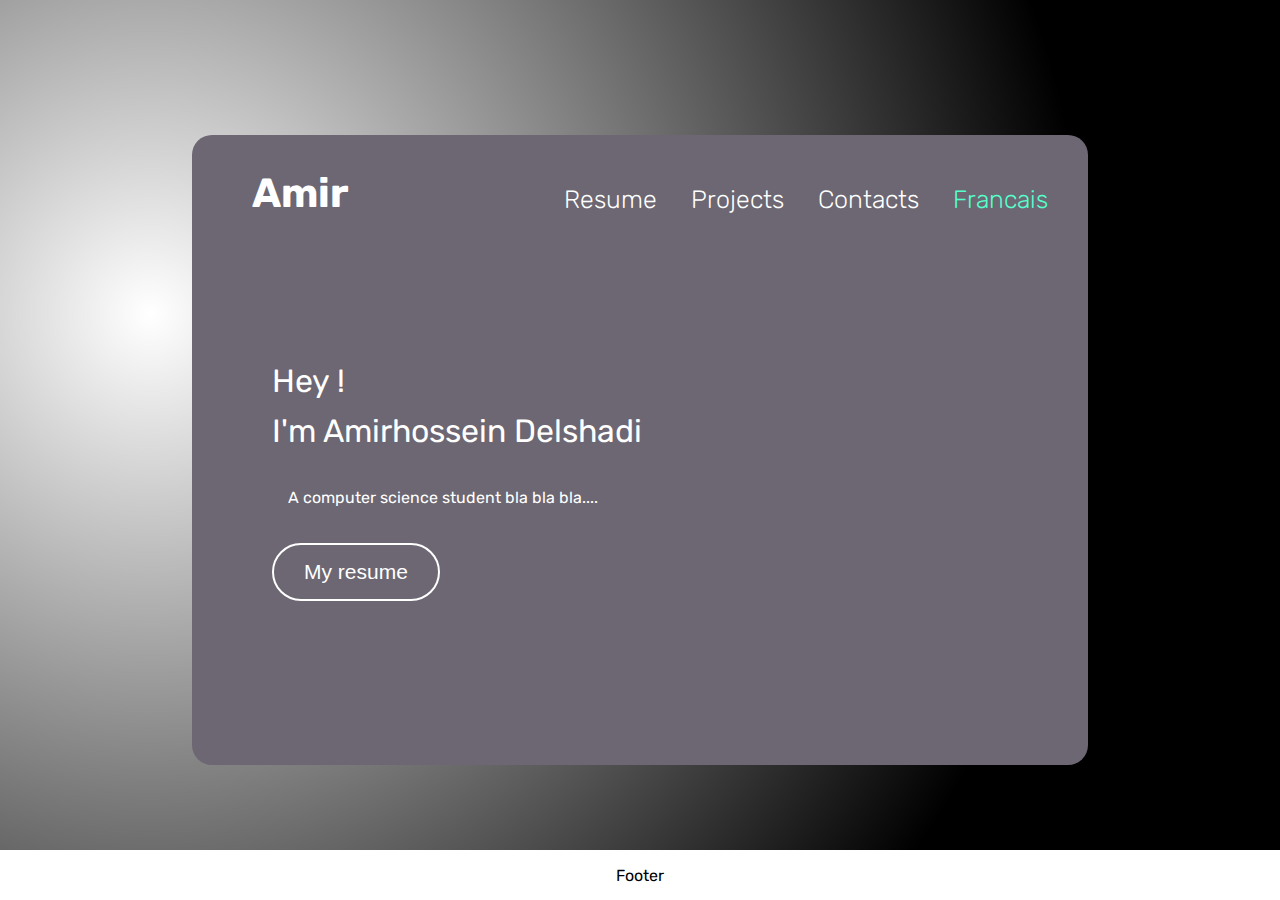
==== en/index.html @ 0eb7d63f "update" ====
<!DOCTYPE html>
<html>
    <head>
        <meta name="viewport" content="width=device-width, initial-scale=0.5">
        <meta charset="UTF-8">
        <title>Amirhossein Delshadi</title>
        <script src="../js/en.js"></script>
        <link rel="stylesheet" href="../css/styles.css">
        <link rel="preconnect" href="https://fonts.googleapis.com">
        <link rel="preconnect" href="https://fonts.gstatic.com" crossorigin>
        <link href="https://fonts.googleapis.com/css2?family=Rubik:ital,wght@0,300..900;1,300..900&display=swap" rel="stylesheet">


    </head>

    <body>
        <div class="container1">  

            <span class="prenom"><h2>Amir</h2></span>

            <div class="container_navbar">
                <a href="" onclick="NoPage()"><p class="navbar">Resume</p></a>
                <a href=https://github.com/AmirhosseinDelshadi><p class="navbar">Projects</p></a>
                <a href="" onclick="NoPage()"><p class="navbar">Contacts</p></a>


                    <!-- Ajoutes des catégories ici -->
                <a href="../fr/"><p class="lang navbar">Francais</p></a>

            </div>
            
            <!-- ICI TA PRESENTATION -->
            <div class="presentation"> 
                <p class="text_presentation">Hey ! <br>I'm Amirhossein Delshadi</p>
                <p class="text_intro">&emsp;A computer science student bla bla bla....</p>
                <a href="" onclick="NoPage()"><button class="button_presentation">My resume</button></a>
            </div>

            <!-- Ta photo
            <img src="img/IMG_3102.PNG" alt="#" class="photo_profil" onContextMenu="return false;">
            -->


    </div>
        
        <div class="footer"><p>&copy; 2024 Amirhossein Delshadi</p></div>
        <div class="footer">
            <p>Footer</p>
          </div>
          
    </body>

</html>
---- css/styles.css ----
body {
    font-family: "Rubik", sans-serif;
    font-optical-sizing: auto;
    font-weight: 400; /* de 300  a 900 */
    font-style: normal;
    color: white;
    background-image: url("../img/background.png");
    background-position: center center;
    background-repeat: no-repeat;
    background-attachment: fixed;
    background-size: cover;
}

a {
    text-decoration: none;
}

img {
    pointer-events: none; /* Pr que les autres ne puissent pas download les photos */
}

.container1 {
    left: 50%;
    top: 50%;
    transform: translate(-50%, -50%);
    background-color: rgb(108, 103, 114);
    width: 70%;
    height: 70%;
    position: absolute;
    border-radius: 20px;
    overflow: hidden;
}
.prenom{
    position: absolute;
    font-size: 170%;
    top: 0%;
    left: 60px;
} 
.container_navbar {
    text-align: right;
    margin-top: 50px;
    margin-right: 40px;
}

.navbar {
    text-align: right;
    display: inline;
    font-size: 25px;
    text-decoration: none;
    color: white;
    font-weight: 300; /* de 300  a 900 */
    margin-right: 30px;
    transition: color 0.3s;
}
.navbar:hover {
    color: black;
}
.lang{
    color: rgb(86, 255, 204);
    margin: 0px;
}
.presentation{
    position: fixed;
    top: 30%;
    left: 80px;
    border-radius: 0px;
}
.text_presentation{
    font-size: 200%;
    line-height: 50px;
}

.text_intro{
    color: white;
}

.button_presentation{
    background-color:transparent;
    border-color: white;
    border-style: solid;
    border-width: 1px;
    margin-top: 20px;
    padding-top: 15px;
    padding-bottom: 15px;
    padding-left: 30px;
    padding-right: 30px;
    border-radius: 30px;
    border-width: 2px;
    border-color: white;
    color: white;
    font-size: 21px;;
    transition: border-color 0.3s, background-color 0.3s, color 0.3s;
}

.button_presentation:hover{
    cursor: pointer;
    border-color: black;
    background-color: white;
    color: black;
}

.photo_profil{
    position: fixed;
    z-index: -1;
    height: 90%;
    margin-top: 5%;
    right: 0%;
    bottom: -1%;
}


.footer{
    background-color: rgb(255, 255, 255);
    width: 100%;
    height: 50px;
    position: absolute;
    bottom: 0%;
    left: 0%;
    color: black;
    display: flex;
    align-items: center;
    justify-content: center;

}

@media screen and (max-width: 1100px) {
    .prenom{
        display: none;
    }
    .container_navbar {
        text-align: center;
        margin-left: 10px;
        margin-right: 10px;
        margin-top: 50px;
        justify-content: center;
    }
    .navbar{
        font-size:25px;
        
        margin-right: 20px;
        line-height: 50px;
    }
    .presentation{
        left: 30px;
        margin-right: 10px;
    }
    .text_intro{
        font-size: 25px;
    }
    .button_presentation{
        font-size: 25px;
    }
}
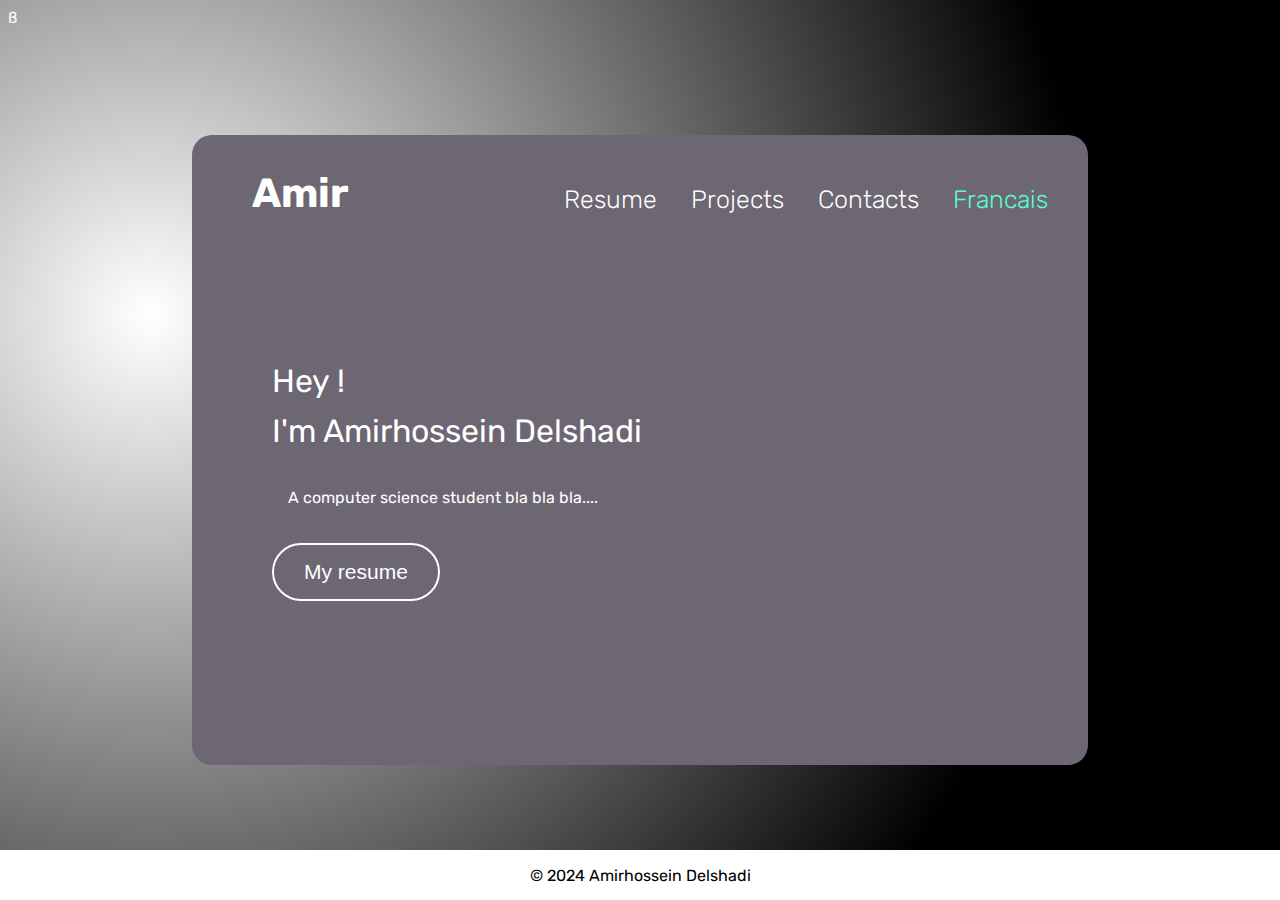
==== commit 424a4bf3: "up" ====
--- a/en/index.html
+++ b/en/index.html
@@ -19,34 +19,31 @@
             <span class="prenom"><h2>Amir</h2></span>
 
             <div class="container_navbar">
-                <a href="" onclick="NoPage()"><p class="navbar">Resume</p></a>
+                <a href="resume/"><p class="navbar">Resume</p></a>
                 <a href=https://github.com/AmirhosseinDelshadi><p class="navbar">Projects</p></a>
                 <a href="" onclick="NoPage()"><p class="navbar">Contacts</p></a>
 
 
                     <!-- Ajoutes des catégories ici -->
-                <a href="../fr/"><p class="lang navbar">Francais</p></a>
+                <a href="/fr/"><p class="lang navbar">Francais</p></a>
 
             </div>
             
-            <!-- ICI TA PRESENTATION -->
+            <!--PRESENTATION -->
             <div class="presentation"> 
                 <p class="text_presentation">Hey ! <br>I'm Amirhossein Delshadi</p>
                 <p class="text_intro">&emsp;A computer science student bla bla bla....</p>
-                <a href="" onclick="NoPage()"><button class="button_presentation">My resume</button></a>
+                <a href="resume/"><button class="button_presentation">My resume</button></a>
             </div>
 
-            <!-- Ta photo
+            <!-- photo
             <img src="img/IMG_3102.PNG" alt="#" class="photo_profil" onContextMenu="return false;">
             -->
 
 
     </div>
         
-        <div class="footer"><p>&copy; 2024 Amirhossein Delshadi</p></div>
-        <div class="footer">
-            <p>Footer</p>
-          </div>
+        <div class="footer"><p>&copy; 2024 Amirhossein Delshadi</p></div>ß
           
     </body>
 
--- a/css/styles.css
+++ b/css/styles.css
@@ -1,153 +1,153 @@
-body {
-    font-family: "Rubik", sans-serif;
-    font-optical-sizing: auto;
-    font-weight: 400; /* de 300  a 900 */
-    font-style: normal;
-    color: white;
-    background-image: url("../img/background.png");
-    background-position: center center;
-    background-repeat: no-repeat;
-    background-attachment: fixed;
-    background-size: cover;
-}
-
-a {
-    text-decoration: none;
-}
-
-img {
-    pointer-events: none; /* Pr que les autres ne puissent pas download les photos */
-}
-
-.container1 {
-    left: 50%;
-    top: 50%;
-    transform: translate(-50%, -50%);
-    background-color: rgb(108, 103, 114);
-    width: 70%;
-    height: 70%;
-    position: absolute;
-    border-radius: 20px;
-    overflow: hidden;
-}
-.prenom{
-    position: absolute;
-    font-size: 170%;
-    top: 0%;
-    left: 60px;
-} 
-.container_navbar {
-    text-align: right;
-    margin-top: 50px;
-    margin-right: 40px;
-}
-
-.navbar {
-    text-align: right;
-    display: inline;
-    font-size: 25px;
-    text-decoration: none;
-    color: white;
-    font-weight: 300; /* de 300  a 900 */
-    margin-right: 30px;
-    transition: color 0.3s;
-}
-.navbar:hover {
-    color: black;
-}
-.lang{
-    color: rgb(86, 255, 204);
-    margin: 0px;
-}
-.presentation{
-    position: fixed;
-    top: 30%;
-    left: 80px;
-    border-radius: 0px;
-}
-.text_presentation{
-    font-size: 200%;
-    line-height: 50px;
-}
-
-.text_intro{
-    color: white;
-}
-
-.button_presentation{
-    background-color:transparent;
-    border-color: white;
-    border-style: solid;
-    border-width: 1px;
-    margin-top: 20px;
-    padding-top: 15px;
-    padding-bottom: 15px;
-    padding-left: 30px;
-    padding-right: 30px;
-    border-radius: 30px;
-    border-width: 2px;
-    border-color: white;
-    color: white;
-    font-size: 21px;;
-    transition: border-color 0.3s, background-color 0.3s, color 0.3s;
-}
-
-.button_presentation:hover{
-    cursor: pointer;
-    border-color: black;
-    background-color: white;
-    color: black;
-}
-
-.photo_profil{
-    position: fixed;
-    z-index: -1;
-    height: 90%;
-    margin-top: 5%;
-    right: 0%;
-    bottom: -1%;
-}
-
-
-.footer{
-    background-color: rgb(255, 255, 255);
-    width: 100%;
-    height: 50px;
-    position: absolute;
-    bottom: 0%;
-    left: 0%;
-    color: black;
-    display: flex;
-    align-items: center;
-    justify-content: center;
-
-}
-
-@media screen and (max-width: 1100px) {
-    .prenom{
-        display: none;
-    }
-    .container_navbar {
-        text-align: center;
-        margin-left: 10px;
-        margin-right: 10px;
-        margin-top: 50px;
-        justify-content: center;
-    }
-    .navbar{
-        font-size:25px;
-        
-        margin-right: 20px;
-        line-height: 50px;
-    }
-    .presentation{
-        left: 30px;
-        margin-right: 10px;
-    }
-    .text_intro{
-        font-size: 25px;
-    }
-    .button_presentation{
-        font-size: 25px;
-    }
+body {
+    font-family: "Rubik", sans-serif;
+    font-optical-sizing: auto;
+    font-weight: 400; /* de 300  a 900 */
+    font-style: normal;
+    color: white;
+    background-image: url("../img/background.png");
+    background-position: center center;
+    background-repeat: no-repeat;
+    background-attachment: fixed;
+    background-size: cover;
+}
+
+a {
+    text-decoration: none;
+}
+
+img {
+    pointer-events: none; /* Pr que les autres ne puissent pas download les photos */
+}
+
+.container1 {
+    left: 50%;
+    top: 50%;
+    transform: translate(-50%, -50%);
+    background-color: rgb(108, 103, 114);
+    width: 70%;
+    height: 70%;
+    position: absolute;
+    border-radius: 20px;
+    overflow: hidden;
+}
+.prenom{
+    position: absolute;
+    font-size: 170%;
+    top: 0%;
+    left: 60px;
+} 
+.container_navbar {
+    text-align: right;
+    margin-top: 50px;
+    margin-right: 40px;
+}
+
+.navbar {
+    text-align: right;
+    display: inline;
+    font-size: 25px;
+    text-decoration: none;
+    color: white;
+    font-weight: 300; /* de 300  a 900 */
+    margin-right: 30px;
+    transition: color 0.3s;
+}
+.navbar:hover {
+    color: black;
+}
+.lang{
+    color: rgb(86, 255, 204);
+    margin: 0px;
+}
+.presentation{
+    position: fixed;
+    top: 30%;
+    left: 80px;
+    border-radius: 0px;
+}
+.text_presentation{
+    font-size: 200%;
+    line-height: 50px;
+}
+
+.text_intro{
+    color: white;
+}
+
+.button_presentation{
+    background-color:transparent;
+    border-color: white;
+    border-style: solid;
+    border-width: 1px;
+    margin-top: 20px;
+    padding-top: 15px;
+    padding-bottom: 15px;
+    padding-left: 30px;
+    padding-right: 30px;
+    border-radius: 30px;
+    border-width: 2px;
+    border-color: white;
+    color: white;
+    font-size: 21px;;
+    transition: border-color 0.3s, background-color 0.3s, color 0.3s;
+}
+
+.button_presentation:hover{
+    cursor: pointer;
+    border-color: black;
+    background-color: white;
+    color: black;
+}
+
+.photo_profil{
+    position: fixed;
+    z-index: -1;
+    height: 90%;
+    margin-top: 5%;
+    right: 0%;
+    bottom: -1%;
+}
+
+
+.footer{
+    background-color: rgb(255, 255, 255);
+    width: 100%;
+    height: 50px;
+    position: absolute;
+    bottom: 0%;
+    left: 0%;
+    color: black;
+    display: flex;
+    align-items: center;
+    justify-content: center;
+
+}
+
+@media screen and (max-width: 1100px) {
+    .prenom{
+        display: none;
+    }
+    .container_navbar {
+        text-align: center;
+        margin-left: 10px;
+        margin-right: 10px;
+        margin-top: 50px;
+        justify-content: center;
+    }
+    .navbar{
+        font-size:25px;
+        
+        margin-right: 20px;
+        line-height: 50px;
+    }
+    .presentation{
+        left: 30px;
+        margin-right: 10px;
+    }
+    .text_intro{
+        font-size: 25px;
+    }
+    .button_presentation{
+        font-size: 25px;
+    }
 }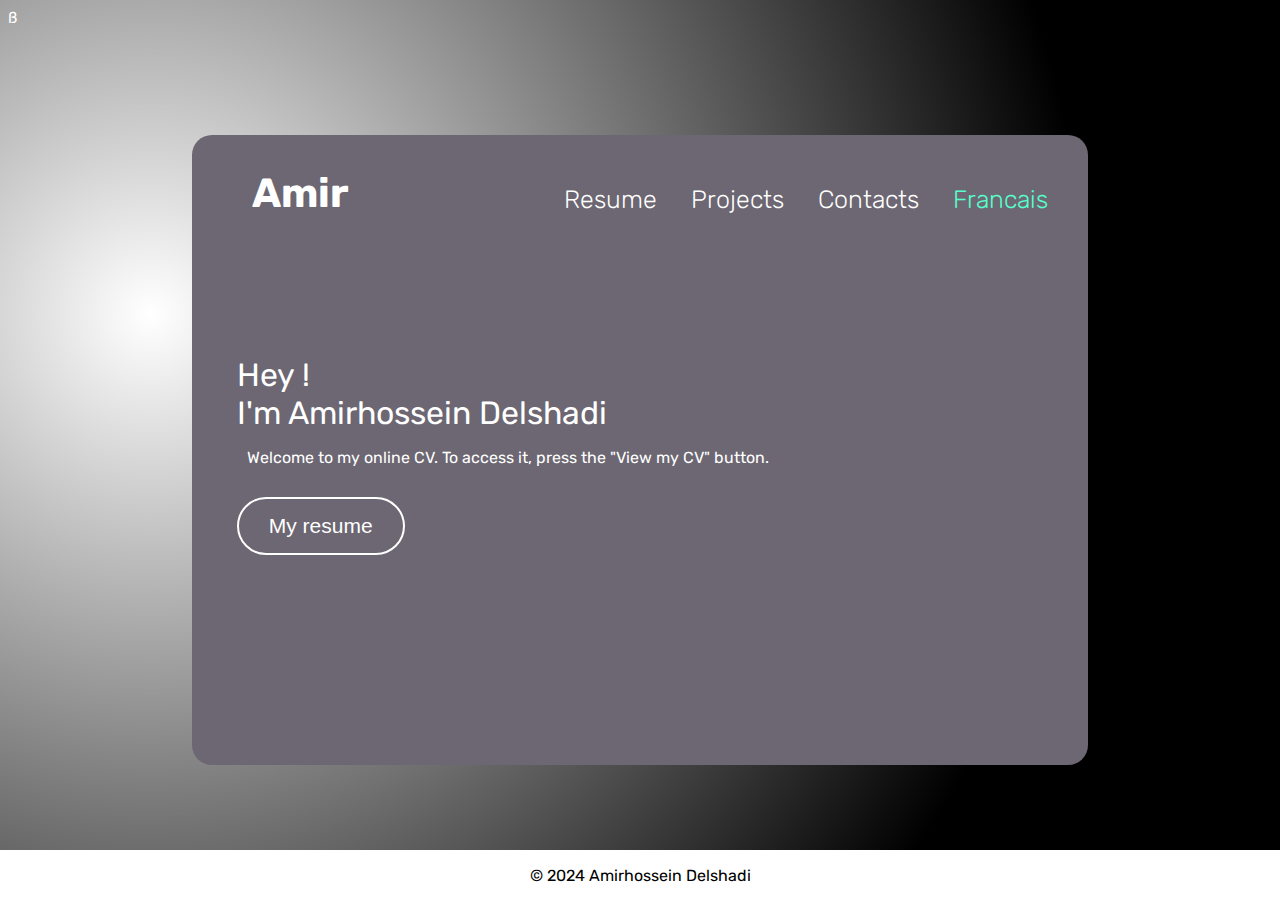
==== commit 9a0b2c15: "update and 404" ====
--- a/en/index.html
+++ b/en/index.html
@@ -32,7 +32,7 @@
             <!--PRESENTATION -->
             <div class="presentation"> 
                 <p class="text_presentation">Hey ! <br>I'm Amirhossein Delshadi</p>
-                <p class="text_intro">&emsp;A computer science student bla bla bla....</p>
+                <p class="text_intro">Welcome to my online CV. To access it, press the "View my CV" button.</p>
                 <a href="resume/"><button class="button_presentation">My resume</button></a>
             </div>
 
--- a/css/styles.css
+++ b/css/styles.css
@@ -4,7 +4,7 @@
     font-weight: 400; /* de 300  a 900 */
     font-style: normal;
     color: white;
-    background-image: url("../img/background.png");
+    background-image: url("/img/background.png");
     background-position: center center;
     background-repeat: no-repeat;
     background-attachment: fixed;
@@ -62,23 +62,26 @@
 .presentation{
     position: fixed;
     top: 30%;
-    left: 80px;
+    left: 0px;
+    margin-left: 5%;
+    margin-right: 5%;
     border-radius: 0px;
 }
 .text_presentation{
     font-size: 200%;
-    line-height: 50px;
+    line-height: 10%px;
+    
 }
 
 .text_intro{
     color: white;
+    margin: 10px;
+    margin-top: -3%;
 }
 
 .button_presentation{
     background-color:transparent;
-    border-color: white;
     border-style: solid;
-    border-width: 1px;
     margin-top: 20px;
     padding-top: 15px;
     padding-bottom: 15px;
@@ -124,8 +127,15 @@
 }
 
 @media screen and (max-width: 1100px) {
+    body{
+        font-size: x-large;
+    }
     .prenom{
         display: none;
+    }
+    .container1{
+        width: 80%;
+        height: 60%;
     }
     .container_navbar {
         text-align: center;
@@ -140,14 +150,4 @@
         margin-right: 20px;
         line-height: 50px;
     }
-    .presentation{
-        left: 30px;
-        margin-right: 10px;
-    }
-    .text_intro{
-        font-size: 25px;
-    }
-    .button_presentation{
-        font-size: 25px;
-    }
 }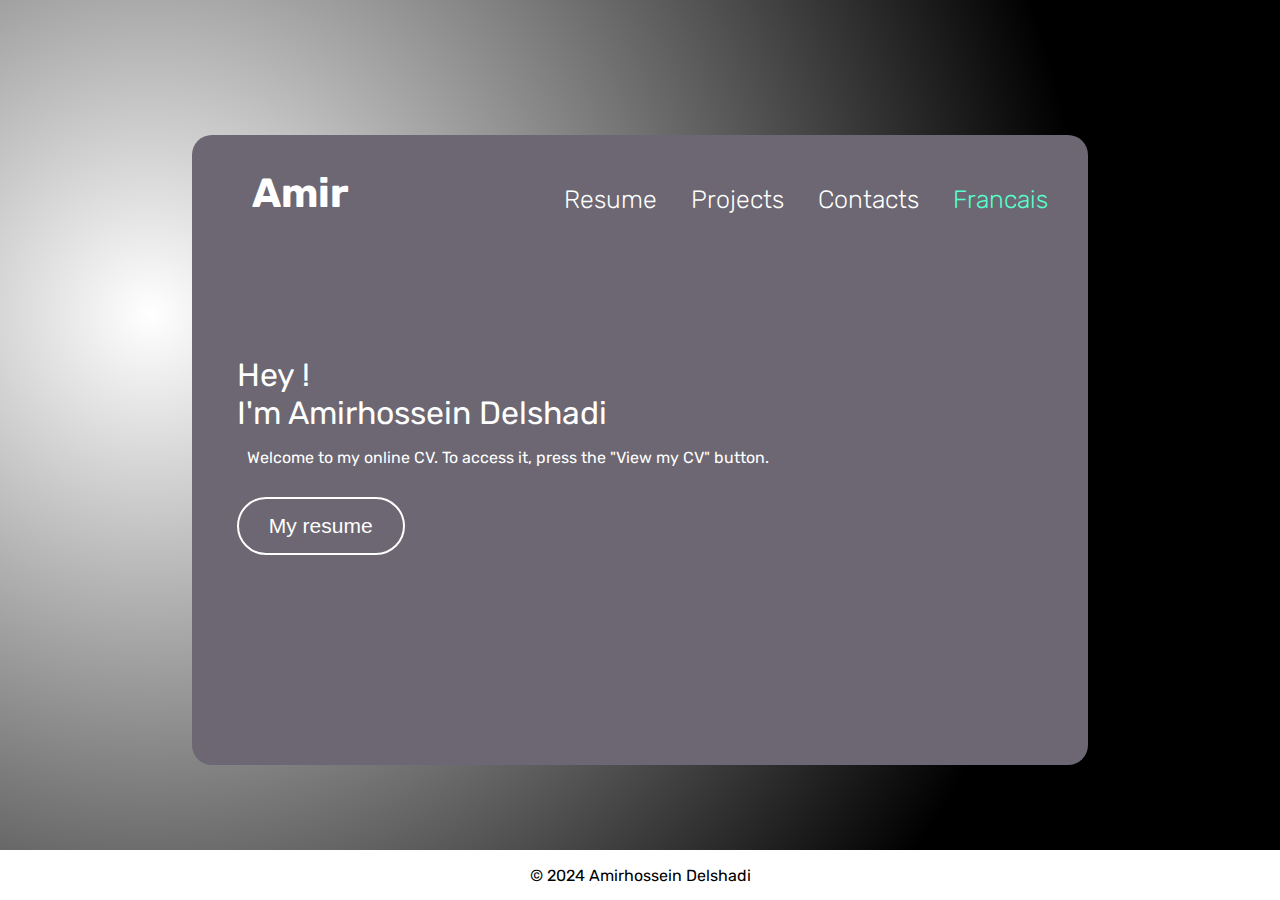
==== commit af808323: "a" ====
--- a/en/index.html
+++ b/en/index.html
@@ -20,7 +20,7 @@
 
             <div class="container_navbar">
                 <a href="resume/"><p class="navbar">Resume</p></a>
-                <a href=https://github.com/AmirhosseinDelshadi><p class="navbar">Projects</p></a>
+                <a href=https://github.com/AmirhosseinDelshadi target="_blank" ><p class="navbar">Projects</p></a>
                 <a href="" onclick="NoPage()"><p class="navbar">Contacts</p></a>
 
 
@@ -43,7 +43,7 @@
 
     </div>
         
-        <div class="footer"><p>&copy; 2024 Amirhossein Delshadi</p></div>ß
+        <div class="footer"><p>&copy; 2024 Amirhossein Delshadi</p></div>
           
     </body>
 
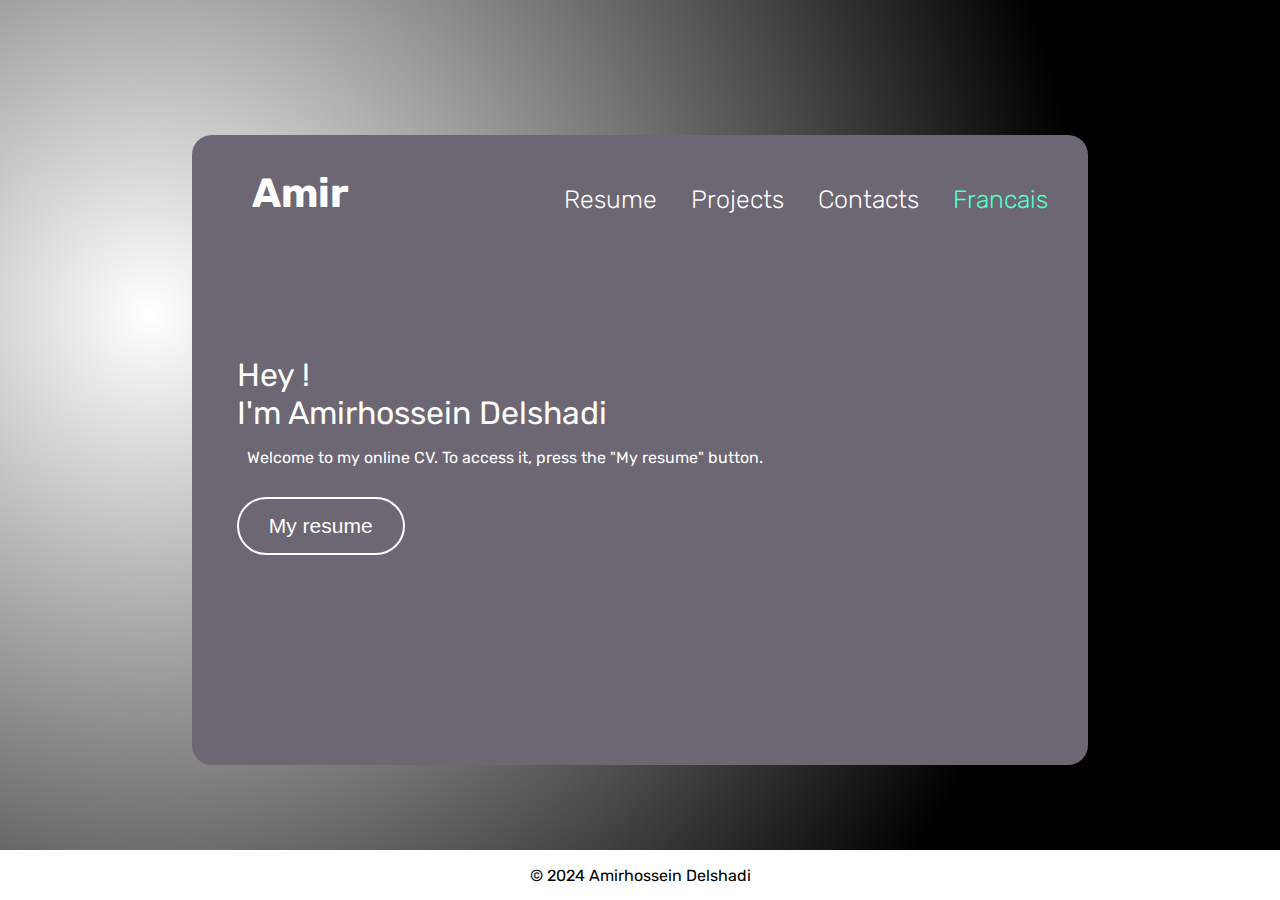
==== commit abce1bb1: "jhguioytui" ====
--- a/en/index.html
+++ b/en/index.html
@@ -32,7 +32,7 @@
             <!--PRESENTATION -->
             <div class="presentation"> 
                 <p class="text_presentation">Hey ! <br>I'm Amirhossein Delshadi</p>
-                <p class="text_intro">Welcome to my online CV. To access it, press the "View my CV" button.</p>
+                <p class="text_intro">Welcome to my online CV. To access it, press the "My resume" button.</p>
                 <a href="resume/"><button class="button_presentation">My resume</button></a>
             </div>
 
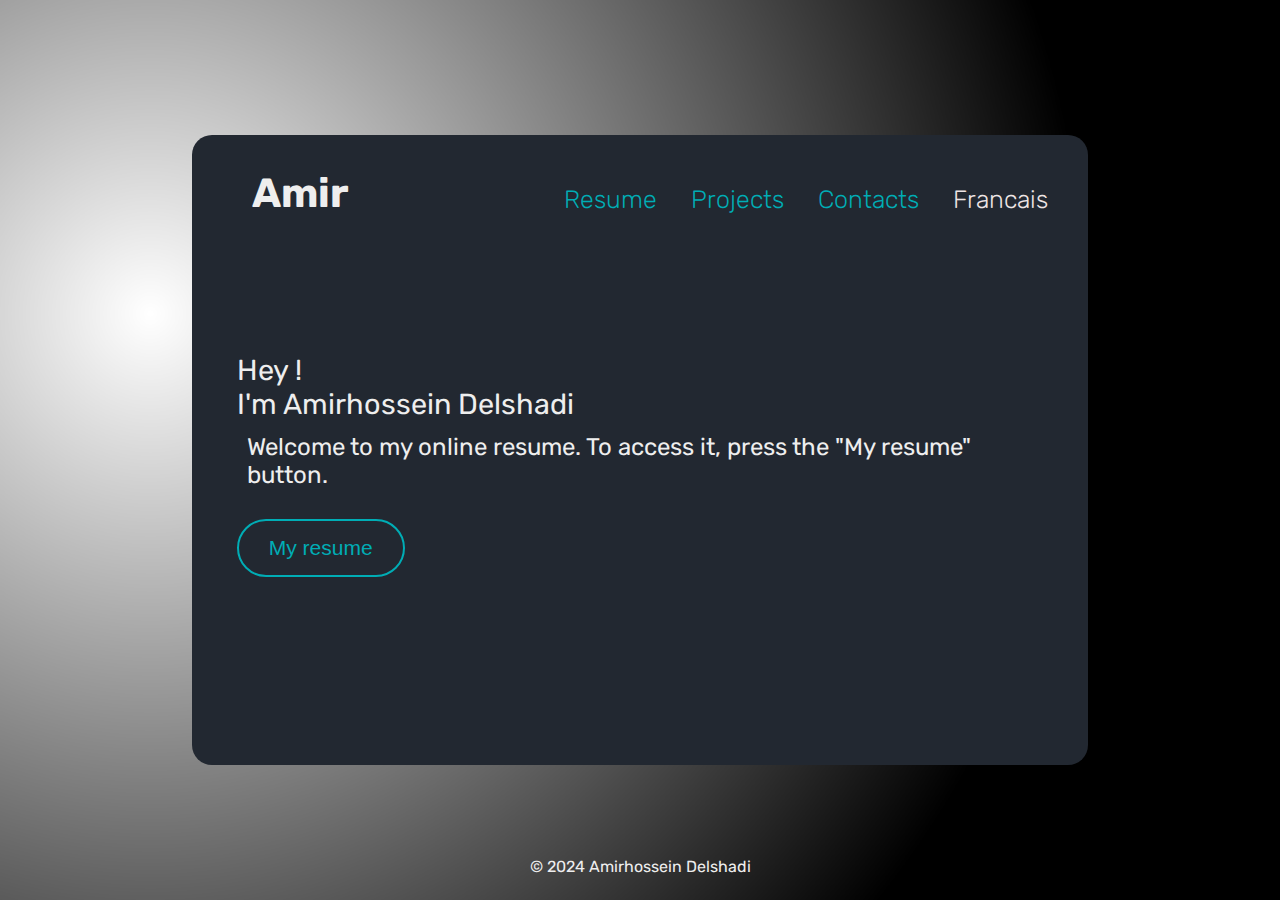
==== commit 93331e26: "cv-->resume" ====
--- a/en/index.html
+++ b/en/index.html
@@ -32,7 +32,7 @@
             <!--PRESENTATION -->
             <div class="presentation"> 
                 <p class="text_presentation">Hey ! <br>I'm Amirhossein Delshadi</p>
-                <p class="text_intro">Welcome to my online CV. To access it, press the "My resume" button.</p>
+                <p class="text_intro">Welcome to my online resume. To access it, press the "My resume" button.</p>
                 <a href="resume/"><button class="button_presentation">My resume</button></a>
             </div>
 
--- a/css/styles.css
+++ b/css/styles.css
@@ -3,7 +3,7 @@
     font-optical-sizing: auto;
     font-weight: 400; /* de 300  a 900 */
     font-style: normal;
-    color: white;
+    color: rgb(238, 238, 238);
     background-image: url("/img/background.png");
     background-position: center center;
     background-repeat: no-repeat;
@@ -23,7 +23,7 @@
     left: 50%;
     top: 50%;
     transform: translate(-50%, -50%);
-    background-color: rgb(108, 103, 114);
+    background-color: rgb(34, 40, 49);
     width: 70%;
     height: 70%;
     position: absolute;
@@ -47,17 +47,21 @@
     display: inline;
     font-size: 25px;
     text-decoration: none;
-    color: white;
     font-weight: 300; /* de 300  a 900 */
     margin-right: 30px;
-    transition: color 0.3s;
+    transition: color 500ms;
+    color: rgb(0, 173, 181);
 }
 .navbar:hover {
-    color: black;
+    color: #EEE5E5;
 }
 .lang{
-    color: rgb(86, 255, 204);
+    color: #EEE5E5;
     margin: 0px;
+    text-decoration: none;
+}
+.lang:hover{
+    color: rgb(0, 173, 181);
 }
 .presentation{
     position: fixed;
@@ -68,15 +72,13 @@
     border-radius: 0px;
 }
 .text_presentation{
-    font-size: 200%;
-    line-height: 10%px;
-    
+    font-size: 180%;    
 }
 
 .text_intro{
-    color: white;
+    font-size: 150%;    
     margin: 10px;
-    margin-top: -3%;
+    margin-top: -2%;
 }
 
 .button_presentation{
@@ -89,17 +91,16 @@
     padding-right: 30px;
     border-radius: 30px;
     border-width: 2px;
-    border-color: white;
-    color: white;
+    border-color: rgb(0, 173, 181);
+    color: rgb(0, 173, 181);
     font-size: 21px;;
-    transition: border-color 0.3s, background-color 0.3s, color 0.3s;
+    transition: border-color 500ms, background-color 500ms, color 500ms;
 }
 
 .button_presentation:hover{
     cursor: pointer;
-    border-color: black;
-    background-color: white;
-    color: black;
+    border-color: #19647E;
+    color: #19647E;
 }
 
 .photo_profil{
@@ -113,16 +114,16 @@
 
 
 .footer{
-    background-color: rgb(255, 255, 255);
     width: 100%;
     height: 50px;
     position: absolute;
-    bottom: 0%;
+    bottom: 1%;
     left: 0%;
-    color: black;
+    color: rgb(238, 238, 238);
     display: flex;
     align-items: center;
     justify-content: center;
+    font-size: 100%;
 
 }
 
@@ -144,10 +145,29 @@
         margin-top: 50px;
         justify-content: center;
     }
+    .text_presentation{
+        font-size: 160%;
+        
+    }
+    .text_intro{
+        font-size: 160%;
+    }
+
     .navbar{
-        font-size:25px;
-        
+        font-size:160%;
         margin-right: 20px;
-        line-height: 50px;
+        line-height: 60px;
+    }
+
+    .button_presentation{
+        font-size: xx-large;
+        margin-top: 20px;
+        padding-top: 15px;
+        padding-bottom: 15px;
+        padding-left: 30px;
+        padding-right: 30px;
+        border-radius: 30px;
+        border-width: 2px;
+        border-color: rgb(0, 173, 181);
     }
 }